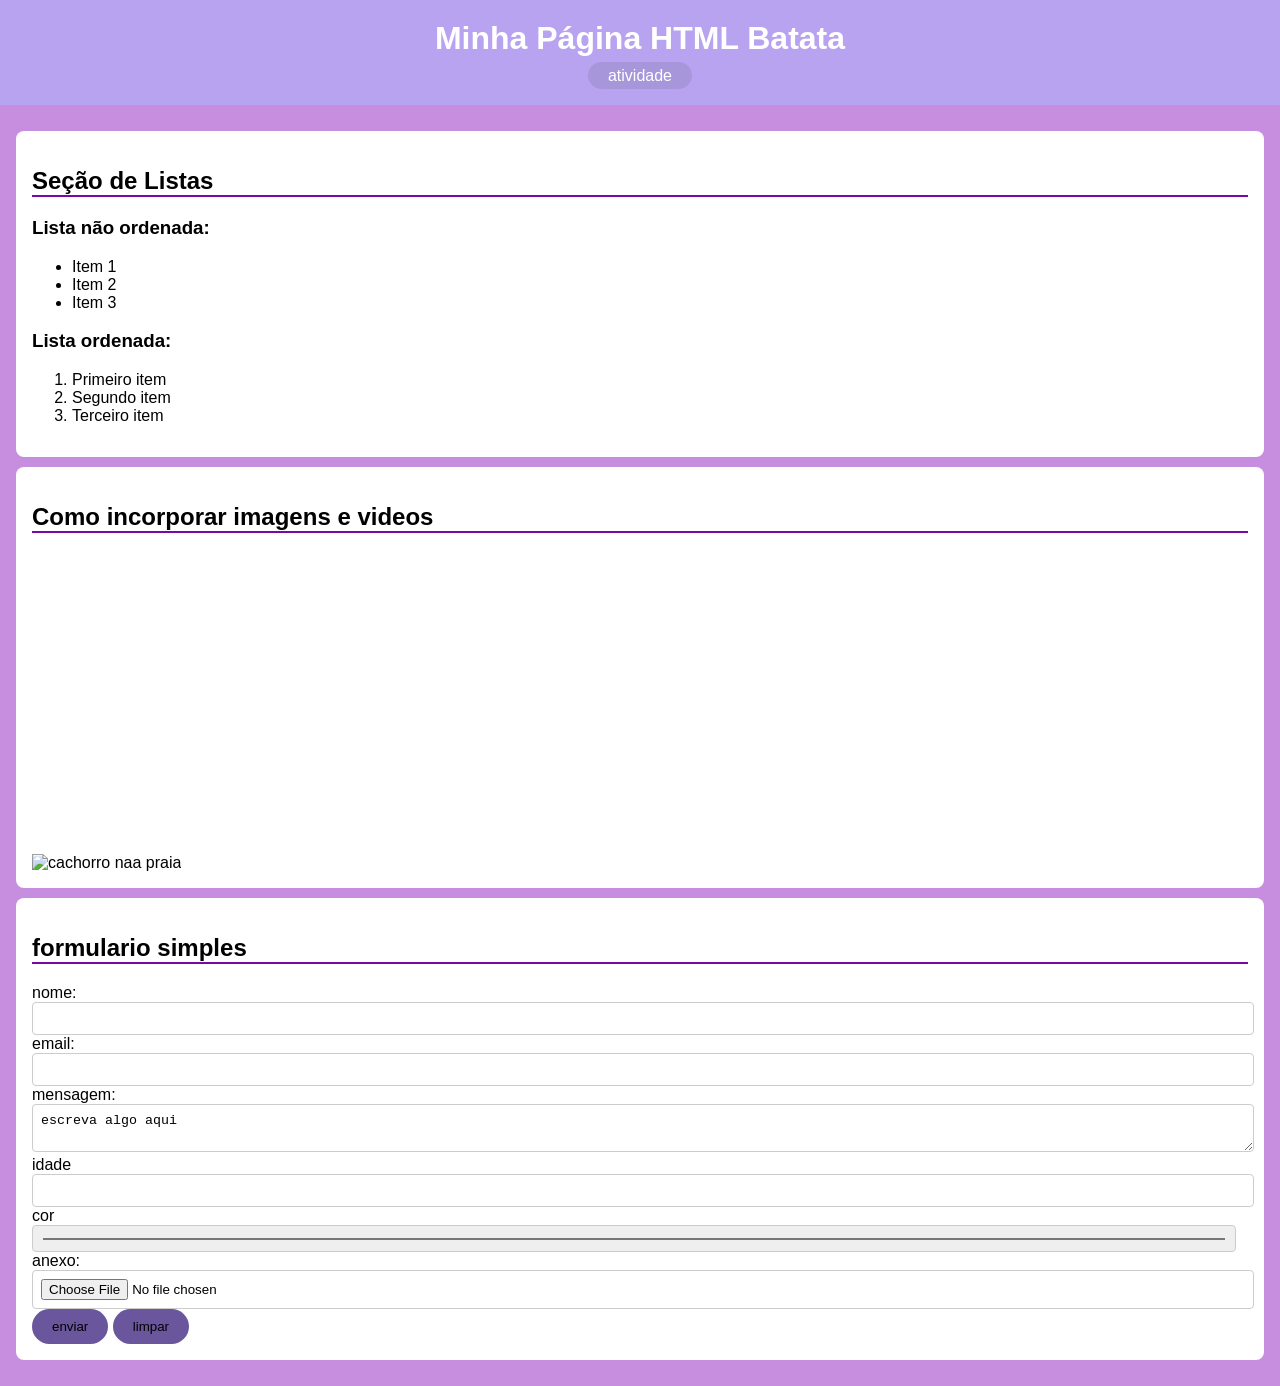
==== index.html @ a4fef9de "outro commit" ====
<!DOCTYPE html>
<html lang="pt-br">
<head>
    <meta charset="UTF-8">
    <meta name="viewport" content="width=device-width, initial-scale=1.0">
    <title>HTML Exemplo</title>
    <link rel="stylesheet" href="./style/exemplo.css">
</head>
<body>
   
    <!-- Cabeçalho -->
    <header>
        <h1>Minha Página HTML Batata</h1>
    <nav>
        <a href="./atividade.html">atividade</a>
    </nav>
    </header>
 
    <!-- Corpo da página -->
    <main>
        <section>
            <h2>Seção de Listas</h2>
            <div class="container">
                <!-- Lista não ordenada -->
                <div>
                    <h3>Lista não ordenada:</h3>
                    <ul>
                        <li>Item 1</li>
                        <li>Item 2</li>
                        <li>Item 3</li>
                    </ul>
                </div>
                <!-- Lista ordenada -->
                <div>
                    <h3>Lista ordenada:</h3>
                    <ol>
                        <li>Primeiro item</li>
                        <li>Segundo item</li>
                        <li>Terceiro item</li>
                    </ol>
                </div>
            </div>
        </section>
 
   <section>

       <h2>Como incorporar imagens e videos</h2>
       
       <img src="https://jpimg.com.br/uploads/2023/11/12-cuidados-importantes-com-o-cachorro-na-praia.jpg" alt="cachorro naa praia">
       <iframe width="560" height="315" src="https://www.youtube.com/embed/SZ9wU9Twzp0?si=7u2EPey_njaw2Ea3" title="YouTube video player" frameborder="0" allow="accelerometer; autoplay; clipboard-write; encrypted-media; gyroscope; picture-in-picture; web-share" referrerpolicy="strict-origin-when-cross-origin" allowfullscreen></iframe>
    </section>
  
<section>

   
<h2>formulario simples</h2>
<form action="">
<label for="nome">nome:</label>
 <input type="text" id="nome" required>

<br>

 <label for="email">email:</label>
 <input type="email"id="email" required>

 <br>

 <label for="mensagem">mensagem:</label>
 <textarea id="mensagem">escreva algo aqui</textarea>

 <br>

 <label for="idade">idade</label>
 <input type="number" id="idade" min="10" max="20" required>

 <br>

 <label for="cor">cor</label>
 <input type="color" id="cor" required> 

 <br>

 <label for="anexo">anexo:</label>
 <input type="file"id=anexo required>

 <br>

 <button  type="submit">enviar</button>
 <button type="reset">limpar</button>
</form>
</section>

</body>
</html>
---- style/exemplo.css ----
body {
    background-color: #c78ddf;
    font-family: Verdana, Geneva, Tahoma, sans-serif;
    margin: 0;
}

header {
    background-color: #b8a3f1;
    color: #fff;
    text-align: center;
    padding: 20px;
}
header a{
    text-decoration: none;
   color: #fff;
   background-color: #a896db;
   padding: 5px 20px;
   border-radius: 100px;
}

header a:hover{
 background-color: #816cb9;
}
h1 {
    /*    :top right botton left */
     margin: 0 0 10PX 0 
   /* margin-bottom: 10px; */
}
main {
    padding: 16px;
}

section{
    background-color: #fff;
    padding: 16px;
    border-radius: 8px;
    margin: 10px 0;
}

section h2 {
    border-bottom: 2px solid  #7807a8;;
}

input,textarea,select{
    width: 99%;
    padding: 8px;
    border: 1px solid #ccc;
    border-radius: 4px;
}

form button {
    background-color: #69569c;
    border: none;
    padding: 10px 20px;
    border-radius: 20px;
    cursor: pointer;
}
form button:hover{
     background-color: #8c7abe;
}
/* para referenciar  ID e´com # */
#exemploid { 
    background-color: rgb(200, 93, 233);
}
/* para referenciar classe é com .  */
.exemploclass {
    background-color: rgb(219, 183, 223);
}
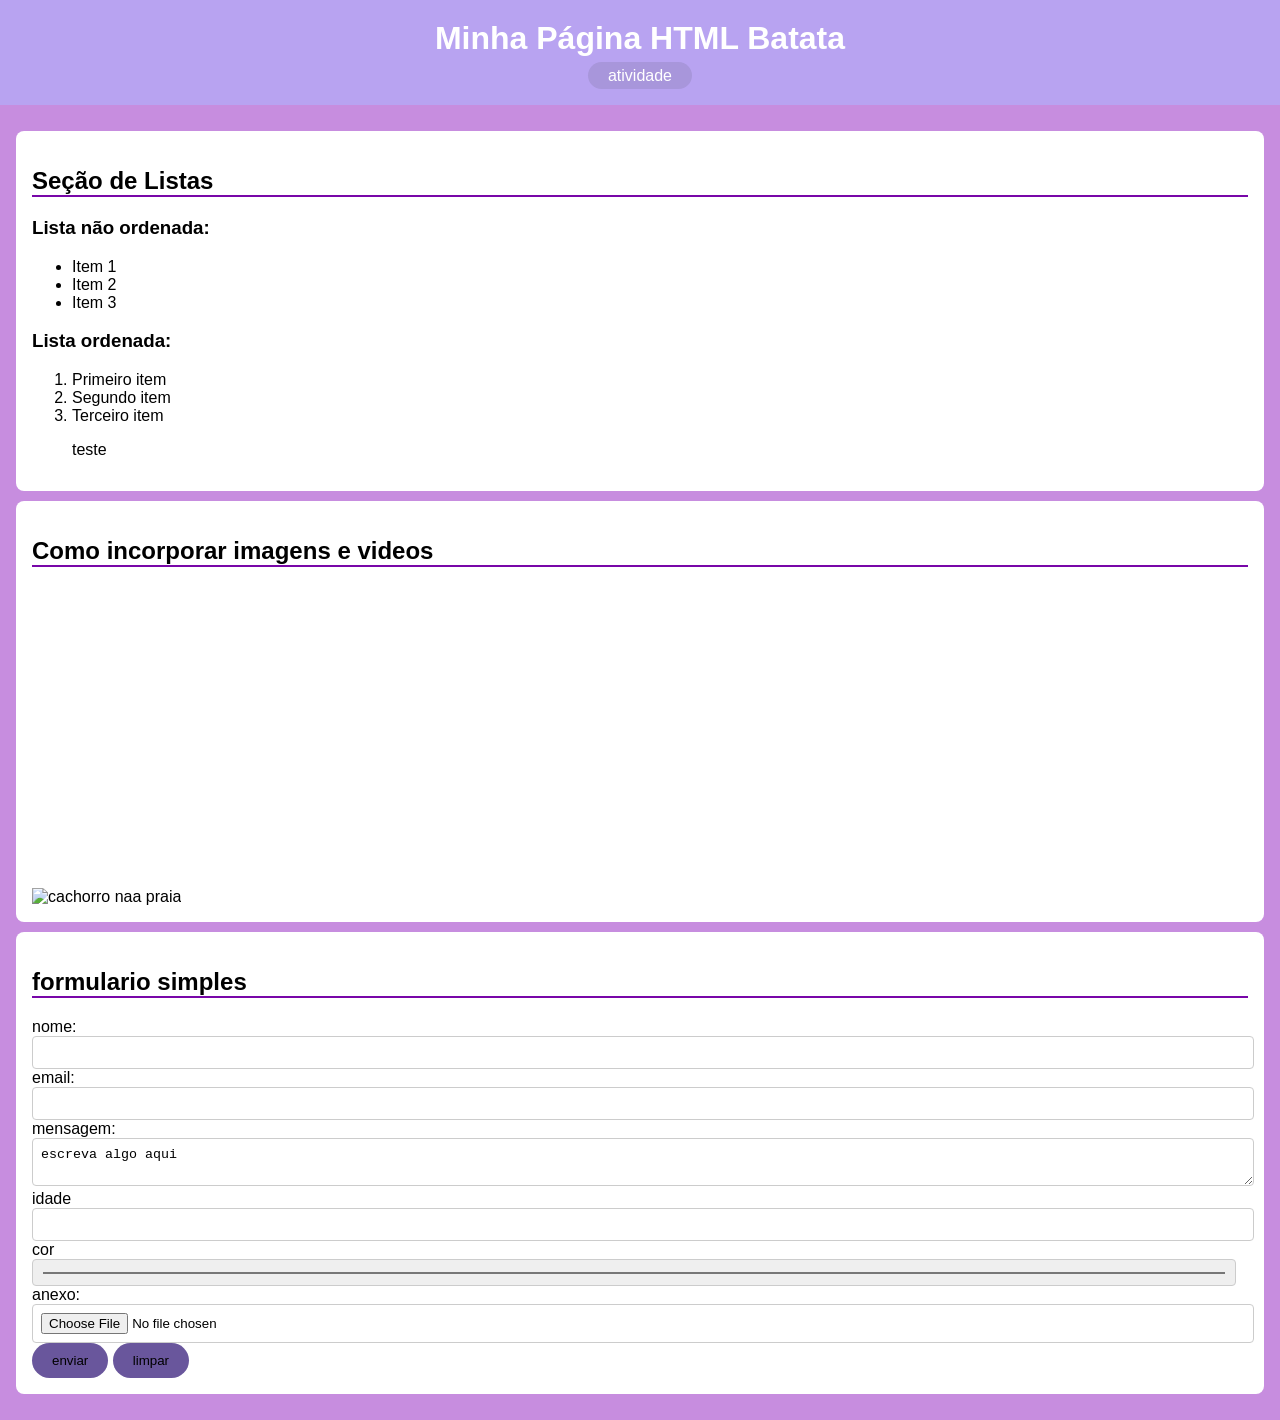
==== commit c57fe602: "ajuste" ====
--- a/index.html
+++ b/index.html
@@ -37,6 +37,7 @@
                         <li>Primeiro item</li>
                         <li>Segundo item</li>
                         <li>Terceiro item</li>
+                        <p>teste </p>
                     </ol>
                 </div>
             </div>
